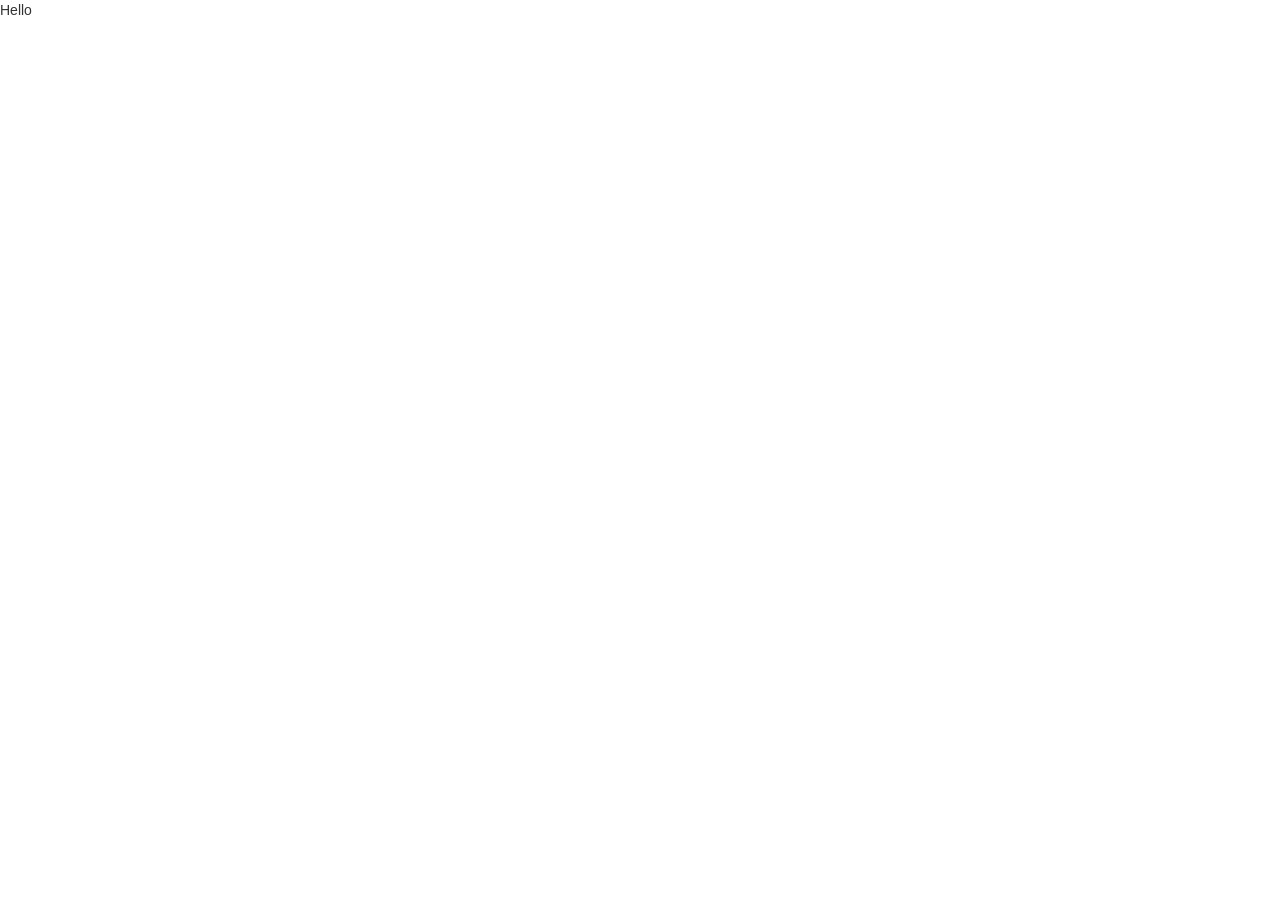
==== BloodMap.Web/app/index.html @ 23ff52be "Blood map ui - first commit" ====
﻿<!DOCTYPE html>
<html>
<head>
    <title></title>
    <meta name="viewport" content="width=device-width, initial-scale=1.0" charset="utf-8">
    <link rel="stylesheet" href="bower_components/bootstrap/dist/css/bootstrap.min.css" />
    <link rel="stylesheet" href="css/app.css" />
    <script src="bower_components/jquery/dist/jquery.min.js"></script>
    <script src="bower_components/bootstrap/dist/js/bootstrap.min.js"></script>
    <script src="http://maps.googleapis.com/maps/api/js?language=en&key=AIzaSyD3nCvRTAexr8uPGmBHFuqRLUOJBQiyJW8&libraries=places"></script>
   
   <!--<script src="bower_components/angular/angular.min.js"></script>-->
    <script data-require="angular.js@1.2.10" data-semver="1.2.10" src="http://code.angularjs.org/1.4.0/angular.min.js"></script>
    <script src="https://cdnjs.cloudflare.com/ajax/libs/angular.js/1.4.0/angular-route.min.js"></script>
    <!--<script src="http://angular-ui.github.io/ui-router/release/angular-ui-router.min.js"></script>-->
    <script src="bower_components/lodash/dist/lodash.min.js"></script>
    <script src="bower_components/angular-google-maps/dist/angular-google-maps.min.js"></script>
    <!--<script src="http://jvandemo.github.io/angularjs-google-maps/dist/angularjs-google-maps.js"></script>-->
   
    <script src="common/main.js"></script>    
    <script src="common/route.js"></script>
    <script src="directives/headerDir.js"></script>

    <script src="controllers/searchController.js"></script>
    <script src="controllers/registerController.js"></script>
    <script src="directives/myMap.js"></script>

    <!--<script src="directives/ngAutocomplete.js"></script>-->
</head>
<body ng-app="BloodMap">
   Hello
    <!--<div ui-view></div>-->
    <div data-ng-view></div>
</body>
</html>
---- BloodMap.Web/app/css/app.css ----
﻿ #map{
        height: 400px;
        width:400px;
}
      

.infoWindowContent {
    font-size:  14px !important;
    border-top: 1px solid #ccc;
    padding-top: 10px;
}
h2 {
    margin-bottom:0;
    margin-top: 0;
}
.angular-google-map-container {
        height: 400px;
}
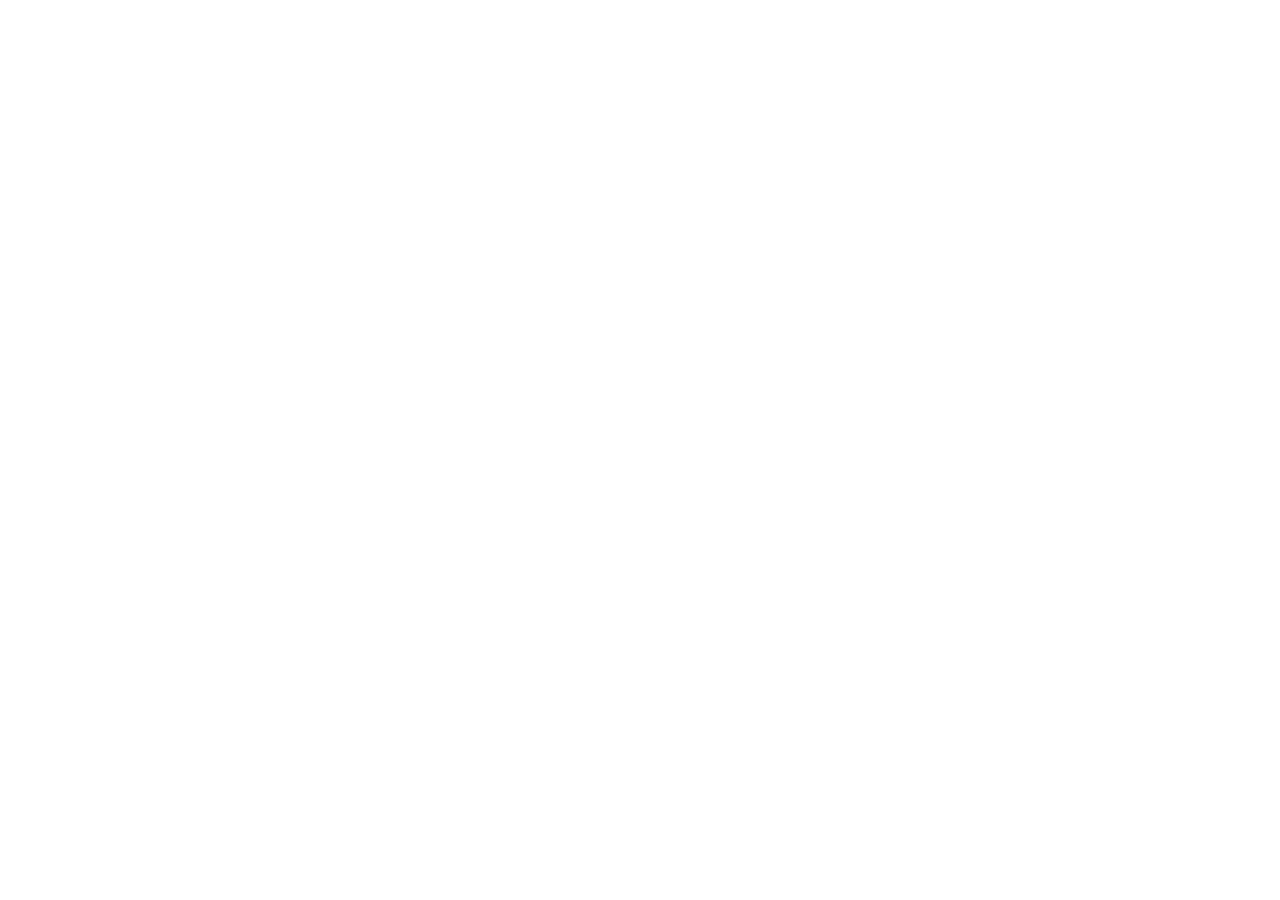
==== commit 46bc93de: "Angular Side Changes" ====
--- a/BloodMap.Web/app/index.html
+++ b/BloodMap.Web/app/index.html
@@ -28,7 +28,6 @@
     <!--<script src="directives/ngAutocomplete.js"></script>-->
 </head>
 <body ng-app="BloodMap">
-   Hello
     <!--<div ui-view></div>-->
     <div data-ng-view></div>
 </body>
